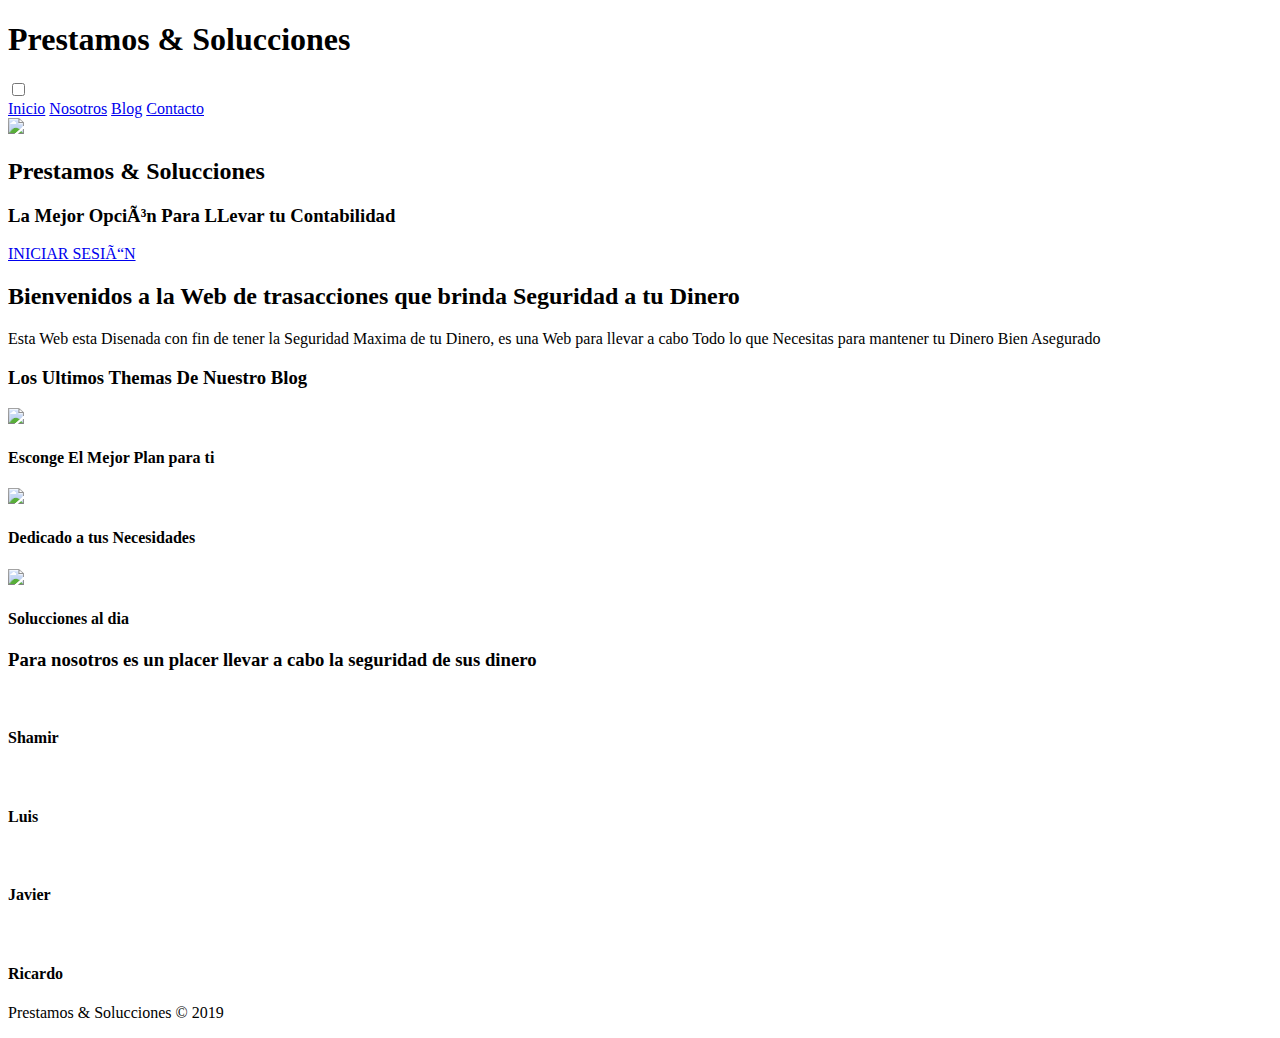
==== index.html @ f396c6a8 "Mejoras Gramáticas" ====
<!DOCTYPE html>
<html lang="es" dir="ltr">
  <head>
    <title>Prestamos & Solucciones</title
    <meta charset="utf-8">
    <meta name="viewport" content="width=devise-width, user-
      scalable=no, initial-scale=1, maximum-scale=1, minimum-scale=1">
     <link href="https://file.myfontastic.com/9rJiDVY9oBe3tFQkMi2srE/icons.css" rel="stylesheet">
    <link rel="stylesheet" href="css/estilos.css">
    <link rel="stylesheet" href="css/menu.css">
    <link rel="stylesheet" href="css/banner.css">
    <link rel="stylesheet" href="css/blog.css">
    <link rel="stylesheet" href="css/info.css">

  </head>
  <body>
    <header>
      <div class="contenedor">
      <h1 class="icon-icon-dog">Prestamos & Solucciones</h1>
      <input type="checkbox" id="menu-bar">
      <label class="icon-menu" for="menu-bar"></label>
      <nav class="menu">
        <a href="#">Inicio</a>
        <a href="#">Nosotros</a>
        <a href="#">Blog</a>
        <a href="#">Contacto</a>
      </nav>
      </div>
    </header>
    <main>
      <section id="banner">
        <img src="img/hola1.jpg">
        <div class="contenedor">
          <h2>Prestamos & Solucciones</h2>
          <h3>La Mejor Opción Para LLevar tu Contabilidad</h3>
          <nav class="iniciar">
            <a href="#">INICIAR SESIÓN</a>
          </nav>

        </div>
      </section>
        <section id="bienvenidos">
          <h2>Bienvenidos a la Web de trasacciones que brinda Seguridad a tu Dinero</h2>
          <p>Esta Web esta Disenada con fin de tener la Seguridad Maxima de tu Dinero, es una Web para llevar a cabo Todo lo que Necesitas para mantener tu Dinero Bien Asegurado</p>
        </section>

     <section id="blog">
          <h3>Los Ultimos Themas De Nuestro Blog</h3>
          <div class="contenedor">
          <article>
               <img src="img/blog1.jpg">
                <h4>Esconge El Mejor Plan para ti</h4>
          </article>
          <article>
                <img src="img/blog2.jpg">
                <h4>Dedicado a tus Necesidades</h4>
           </article>
            <article>
                 <img src="img/blog4.jpg">
                 <h4>Solucciones al dia</h4>
            </article>
          </div>
         </section>

        <section id="info">
          <h3>Para nosotros es un placer
            llevar a cabo la seguridad de sus dinero</h3>
         <div class="contenedor">
          <div class="info-pet">
            <img src="img/cuadro1.jpg" alt="">
            <h4>Shamir</h4>
          </div>

          <div class="info-pet">
            <img src="img/cuadro2.jpg" alt="">
            <h4>Luis</h4>
          </div>

          <div class="info-pet">
            <img src="img/cuadro3.jpg" alt="">
            <h4>Javier</h4>
          </div>

          <div class="info-pet">
            <img src="img/cuadro1.jpg" alt="">
            <h4>Ricardo</h4>
          </div>
         </div>
</section>
    </main>
   <footer>
     <div class="contenedor">
       <p class="copy">Prestamos & Solucciones &copy; 2019</p>
       <div class="sociales">
         <a class="icon-facebook-official" href="#"></a>
          <a class="icon-twitter-square" href="#"></a>
          <a class="icon-instagram" href="#"></a>
           <a class="icon-google" href="#"></a>
       </div>
     </div>
   </footer>
  </body>
</html>
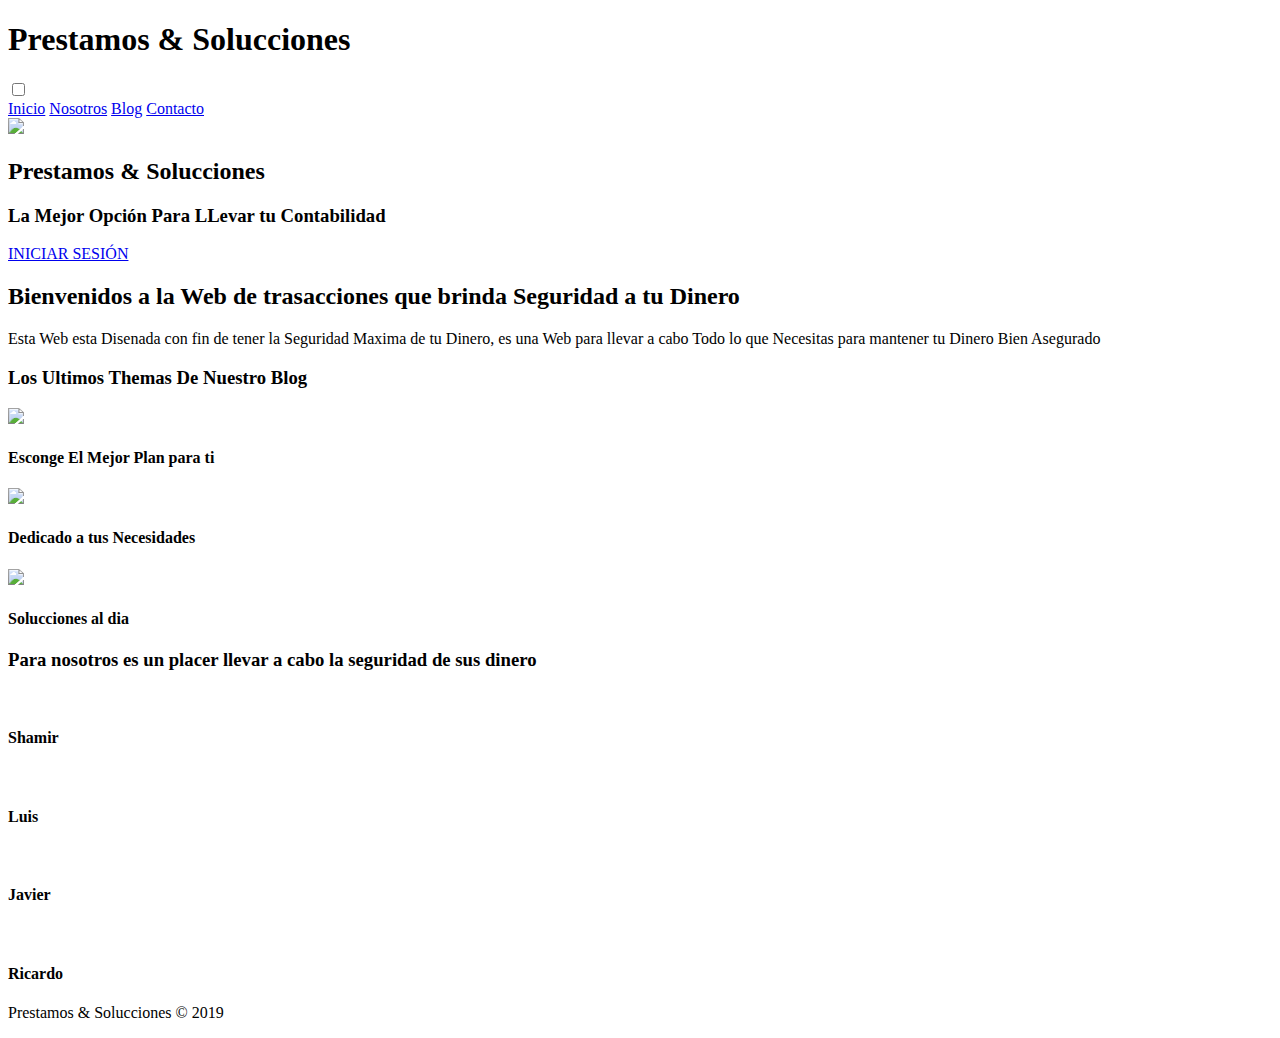
==== commit 1090e47e: "Mejoración de la Gramática" ====
--- a/index.html
+++ b/index.html
@@ -32,9 +32,9 @@
         <img src="img/hola1.jpg">
         <div class="contenedor">
           <h2>Prestamos & Solucciones</h2>
-          <h3>La Mejor Opción Para LLevar tu Contabilidad</h3>
+          <h3>La Mejor Opci&oacute;n Para LLevar tu Contabilidad</h3>
           <nav class="iniciar">
-            <a href="#">INICIAR SESIÓN</a>
+            <a href="#">INICIAR SESI&Oacute;N</a>
           </nav>
 
         </div>
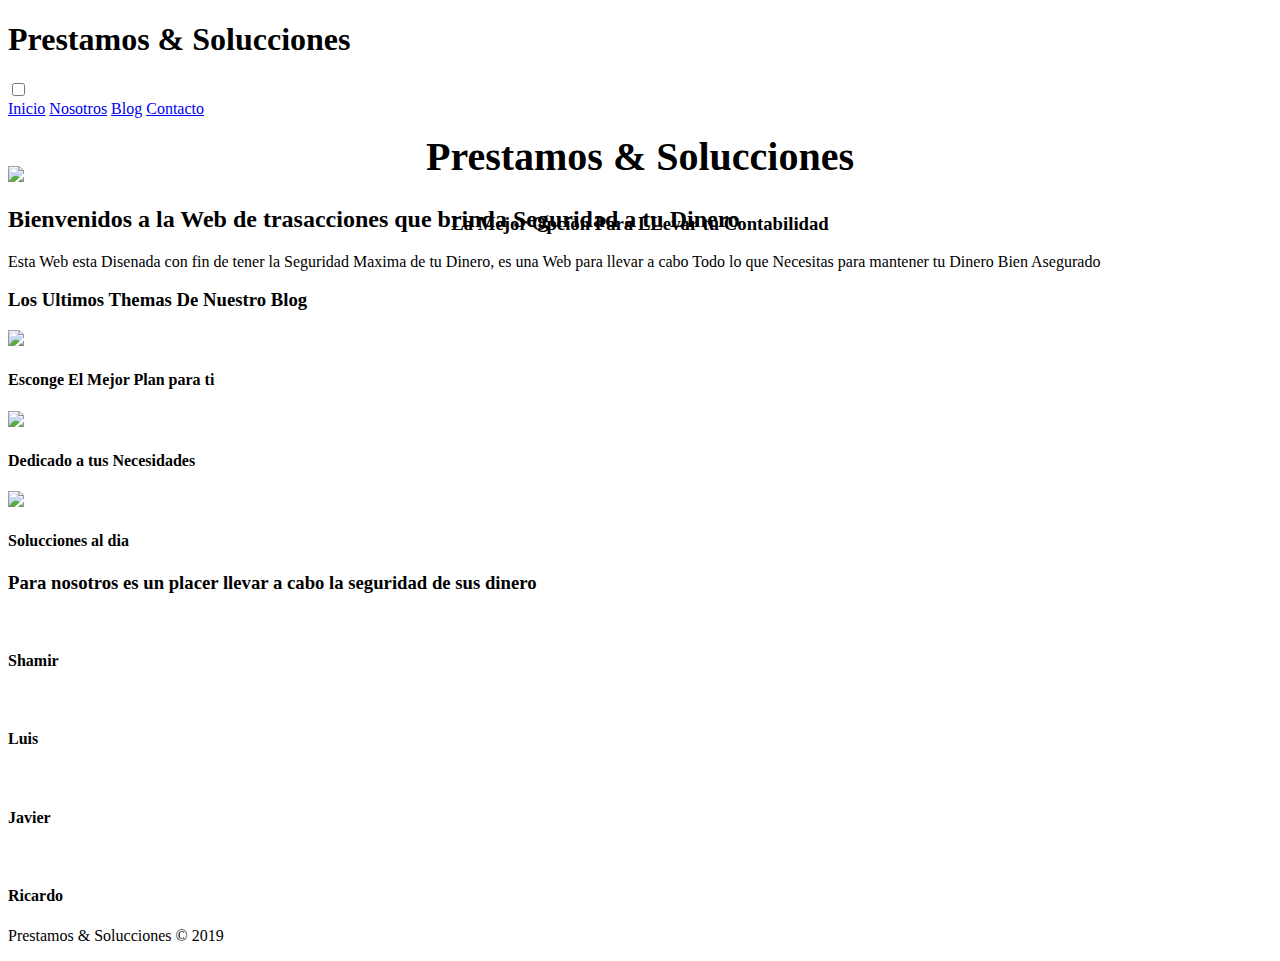
==== commit 40d89b34: "Actualizacion - 04.04.2019" ====
--- a/index.html
+++ b/index.html
@@ -20,7 +20,7 @@
       <input type="checkbox" id="menu-bar">
       <label class="icon-menu" for="menu-bar"></label>
       <nav class="menu">
-        <a href="#">Inicio</a>
+        <a href="html/login.html">Inicio</a>
         <a href="#">Nosotros</a>
         <a href="#">Blog</a>
         <a href="#">Contacto</a>
@@ -33,9 +33,7 @@
         <div class="contenedor">
           <h2>Prestamos & Solucciones</h2>
           <h3>La Mejor Opci&oacute;n Para LLevar tu Contabilidad</h3>
-          <nav class="iniciar">
-            <a href="#">INICIAR SESI&Oacute;N</a>
-          </nav>
+
 
         </div>
       </section>
@@ -45,11 +43,11 @@
         </section>
 
      <section id="blog">
-          <h3>Los Ultimos Themas De Nuestro Blog</h3>
+       <h3>Los Ultimos Themas De Nuestro Blog</h3>
           <div class="contenedor">
           <article>
                <img src="img/blog1.jpg">
-                <h4>Esconge El Mejor Plan para ti</h4>
+               <h4>Esconge El Mejor Plan para ti</h4>
           </article>
           <article>
                 <img src="img/blog2.jpg">
--- a/css/banner.css
+++ b/css/banner.css
@@ -0,0 +1,93 @@
+#banner {
+  margin-top: 50px;
+  position: relative;
+}
+
+#banner img {
+  width: 100%;
+  height: 100%;
+}
+
+#banner .contenedor {
+  position: absolute;
+  top: 50%;
+  left: 50%;
+  transform: translateX(-50%) translatey(-50%);
+  color: #fffff;
+}
+
+#banner h2 {
+  font-size: 28px;
+  text-align: center;
+
+}
+
+#banner h3 {
+  text-align: center;
+}
+
+#banner .iniciar {
+  font-size: 70%;
+  display: flex;
+  flex-wrap: wrap;
+  justify-content: center;
+  font-family: cursive;
+  text-align: center;
+
+
+}
+
+
+
+
+
+
+
+
+
+
+#banner a {
+  display: block;
+  width: 100px;
+  color: #F08080;
+  text-decoration: none;
+  padding: 7px;
+  margin-top: 10px;
+  border: 3px solid #CD5C5C;
+}
+
+#banner a:hover {
+  background: rgba(51, 51, 51, 0.5);
+}
+
+@media (min-width:480px) {
+#banner h2 {
+  font-size: 40px;
+}
+
+#banner a {
+  margin-top: 25px;
+  }
+}
+
+@media (min-width:768px) {
+  #banner: {
+    height: 300px;
+    overflow: hidden;
+    }
+
+#banner img {
+  height: auto;
+  margin-top: -100px;
+    }
+
+}
+
+@media (min-width:1024px) {
+
+#banner img {
+
+  margin-top: -200px;
+}
+
+}
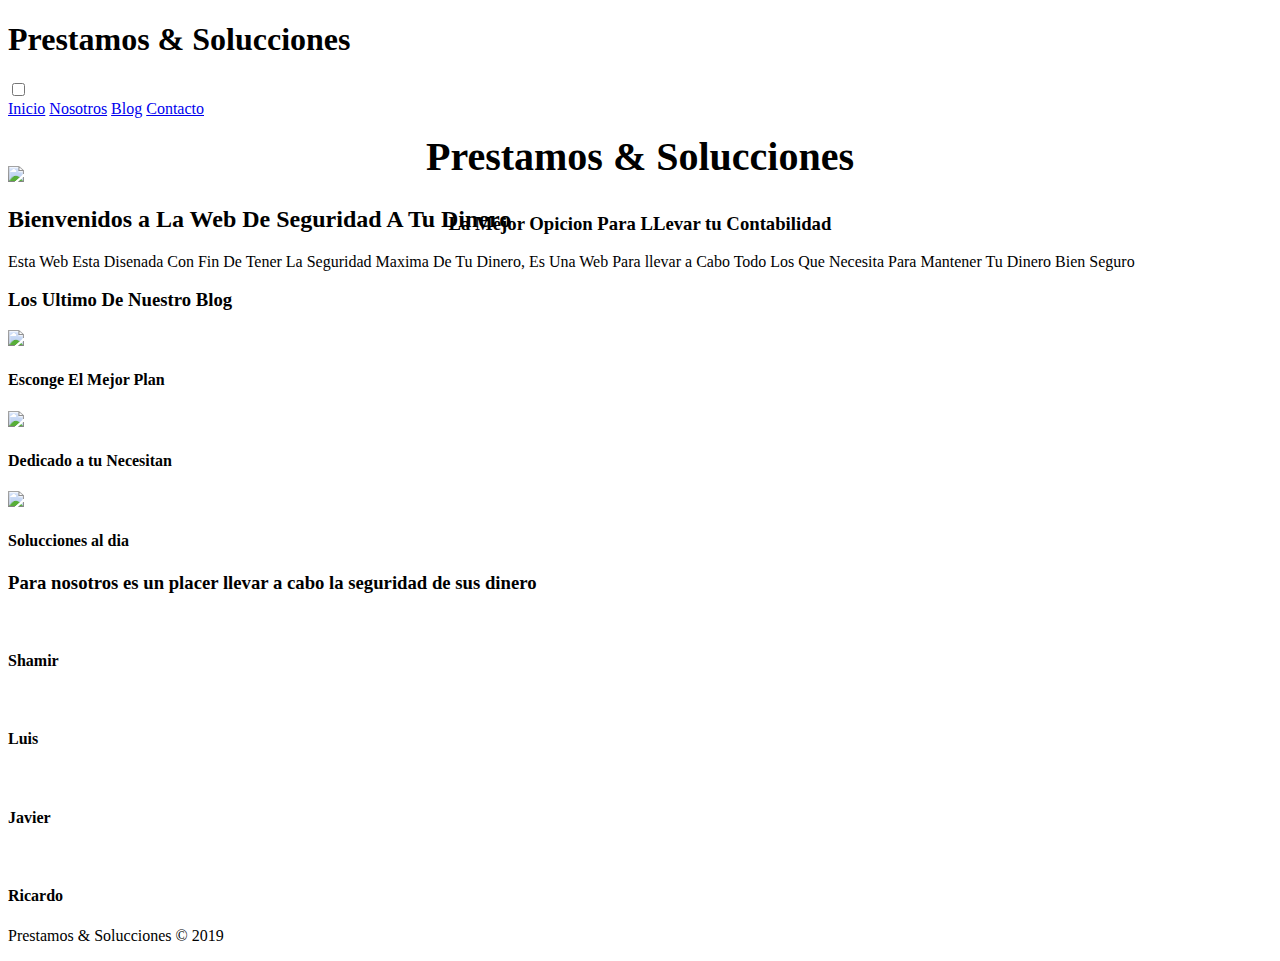
==== commit cc237820: "Add files via upload" ====
--- a/index.html
+++ b/index.html
@@ -20,7 +20,7 @@
       <input type="checkbox" id="menu-bar">
       <label class="icon-menu" for="menu-bar"></label>
       <nav class="menu">
-        <a href="html/login.html">Inicio</a>
+        <a href="proyectoshamir/html/login.html">Inicio</a>
         <a href="#">Nosotros</a>
         <a href="#">Blog</a>
         <a href="#">Contacto</a>
@@ -32,26 +32,26 @@
         <img src="img/hola1.jpg">
         <div class="contenedor">
           <h2>Prestamos & Solucciones</h2>
-          <h3>La Mejor Opci&oacute;n Para LLevar tu Contabilidad</h3>
+          <h3>La Mejor Opicion Para LLevar tu Contabilidad</h3>
 
 
         </div>
       </section>
         <section id="bienvenidos">
-          <h2>Bienvenidos a la Web de trasacciones que brinda Seguridad a tu Dinero</h2>
-          <p>Esta Web esta Disenada con fin de tener la Seguridad Maxima de tu Dinero, es una Web para llevar a cabo Todo lo que Necesitas para mantener tu Dinero Bien Asegurado</p>
+          <h2>Bienvenidos a La Web De Seguridad A Tu Dinero</h2>
+          <p>Esta Web Esta Disenada Con Fin De Tener La Seguridad Maxima De Tu Dinero, Es Una Web Para llevar a Cabo Todo Los Que Necesita Para Mantener Tu Dinero Bien Seguro</p>
         </section>
 
      <section id="blog">
-       <h3>Los Ultimos Themas De Nuestro Blog</h3>
+          <h3>Los Ultimo De Nuestro Blog</h3>
           <div class="contenedor">
           <article>
                <img src="img/blog1.jpg">
-               <h4>Esconge El Mejor Plan para ti</h4>
+                <h4>Esconge El Mejor Plan</h4>
           </article>
           <article>
                 <img src="img/blog2.jpg">
-                <h4>Dedicado a tus Necesidades</h4>
+                <h4>Dedicado a tu Necesitan</h4>
            </article>
             <article>
                  <img src="img/blog4.jpg">
